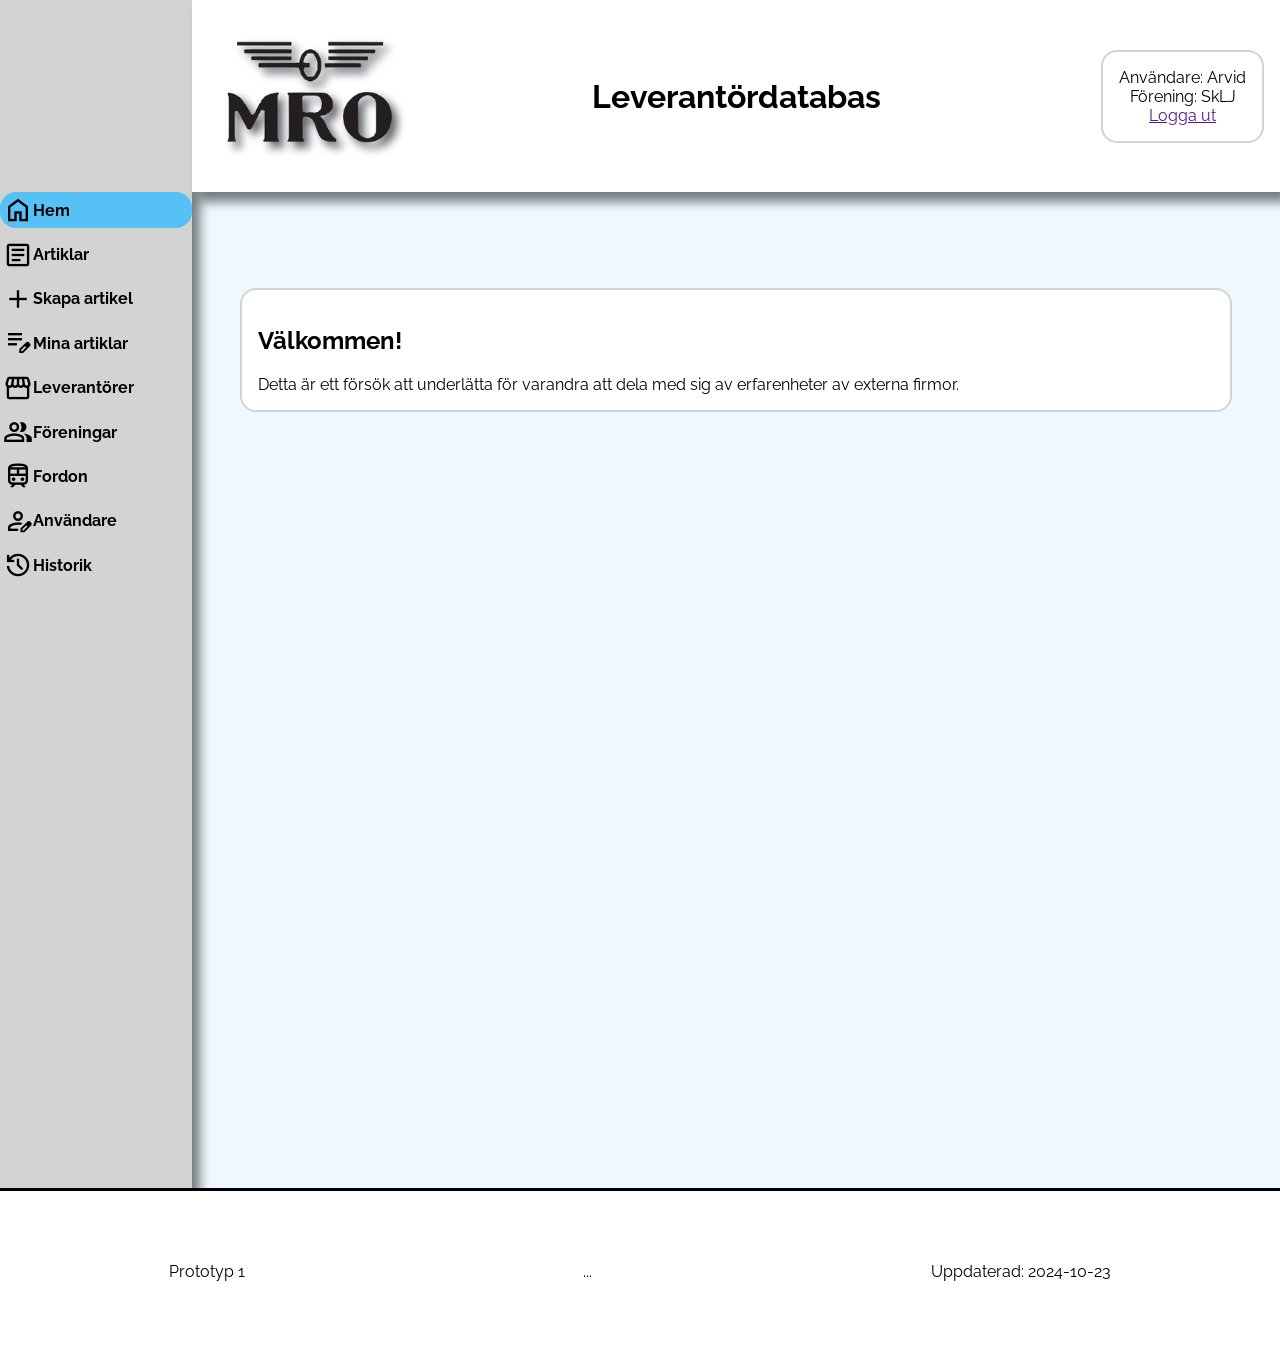
==== index.html @ 312d1185 "Init Earlier progress" ====
<!DOCTYPE html>
<html lang="en">
<head>
    <meta charset="UTF-8">
    <meta name="viewport" content="width=device-width, initial-scale=1.0">
    <title>Document</title>
    <link rel="preconnect" href="https://fonts.googleapis.com">
    <link rel="preconnect" href="https://fonts.gstatic.com" crossorigin>
    <link href="https://fonts.googleapis.com/css2?family=Raleway:ital,wght@0,100..900;1,100..900&display=swap" rel="stylesheet">
    <link rel="stylesheet" href="statisk/styling.css">
    <link rel="stylesheet" href="statisk/layout.css">
</head>
<body>
    <div class="GridContainer">
        <header>
            <img src="statisk/logotyp.png" alt="logotyp">
            <h1>Leverantördatabas</h1>
            <div class="sessionInfo">
                <div class="container">
                    <!-- <div>Du är <span style="color: green; font-weight: 900;">inloggad</span>!</div>
                    <div>Du är <span style="color: red; font-weight: 900;">inte inloggad</span>!</div> -->
                    <div>Användare: Arvid</div>
                    <div>Förening: SkLJ</div>
                    <a href="">Logga ut</a>
                </div>
            </div>
        </header>
        <nav>
            <ul>
                <li><a class="active" href="index.html"><span class="material-symbols-filled">home</span>Hem</a></li>
                <li><a class="" href="createArticle.php"><span class="class material-symbols-filled">article</span>Artiklar</a></li>
                <li><a class="" href=""><span class="material-symbols-filled">add</span>Skapa artikel</a></li>
                <li><a class="" href=""><span class="material-symbols-filled">edit_note</span>Mina artiklar</a></li>
                <li><a class="" href=""><span class="material-symbols-filled">storefront</span>Leverantörer</a></li>
                <li><a class="" href=""><span class="material-symbols-filled">group</span>Föreningar</a></li>
                <li><a class="" href=""><span class="material-symbols-filled">train</span>Fordon</a></li>
                <li><a class="" href=""><span class="material-symbols-filled">person_edit</span>Användare</a></li>
                <li><a class="" href=""><span class="material-symbols-filled">history</span>Historik</a></li>
            </ul>
        </nav>
        <main>
            <div class="container">
                <h2>Välkommen!</h2>
                <div>Detta är ett försök att underlätta för varandra att dela med sig av erfarenheter av externa firmor.</div>
            </div>
        </main>
        <footer>
            <div>Prototyp 1</div>
            <div>...</div>
            <div>Uppdaterad: 2024-10-23</div>
        </footer>
    </div>
</body>
</html>
---- statisk/styling.css ----
@font-face {
	font-family: "Material Symbols Outlined";
	font-style: normal;
	src: url(material-symbols.woff2) format("woff2");
}

.material-symbols-filled {
	font-family: "Material Symbols Outlined";
	font-weight: normal;
	font-style: normal;
	font-size: 30px;
	display: inline-block;
	line-height: 1;
	text-transform: none;
	letter-spacing: normal;
	word-wrap: normal;
	white-space: nowrap;
	direction: ltr;
	font-variation-settings: "FILL" 0, "WGHT" 900;
}

body{
  font-family: "Raleway", sans-serif;
  font-optical-sizing: auto;
  font-weight: 400;
  font-style: normal;

  margin: 0;
	padding: 0;
}

main{
  background-color: #EDF9FF;
  z-index: 0;
  min-height: 100vh;
  padding: 3em;
  grid-area: main;
}

table{
  width: 100%;
  border-collapse: collapse;
  margin-top: 1em;
}

th{
  background-color: #f9f9f9;
  padding: 0.5em;
  border: 1px solid lightgray;
}

td{
  padding: 0.5em;
  border: 1px solid lightgray;
}

.denyButton{
  color: red;
  text-align: center;
}

.approveButton{
  color: green;
  text-align: center;
}

.equalWidthCell{
  width: 50%;
}

tr:nth-child(even){
  background-color: #f9f9f9;
}

tr:nth-child(odd){
  background-color: #f0f0f0;
}

.greenRole{
  background-color: rgba(52, 240, 52, 0.527);
}

.redRole{
  background-color: rgba(255, 107, 107, 0.664);
}

.materialButton{
  display: flex;
  justify-content: center;
  align-items: center;
}

.materialButton a{
  text-decoration: none;
  color: black;
}

div.container{
  background-color: white;
  padding: 1em;
  width: 100%;
  box-sizing: border-box;
  border-radius: 1em;
  border: 2px solid lightgray;
  margin-top: 3em;
  margin-bottom: 3em;
}

div.loginContainer{
  background-color: white;
  padding: 1em;
  width: 40%;
  box-sizing: border-box;
  border-radius: 1em;
  border: 2px solid lightgray;
  margin-top: 3em;
  margin-bottom: 3em;
  margin-left: auto;
  margin-right: auto;
}

.errorContainer{
  background-color: #ffcccb;
  padding: 1em;
  width: 100%;
  box-sizing: border-box;
  border-radius: 1em;
  border: 2px solid red;
  margin-bottom: 1em;
  font-weight: bold;
}

.successContainer{
  background-color: #90EE90;
  padding: 1em;
  width: 100%;
  box-sizing: border-box;
  border-radius: 1em;
  border: 2px solid green;
  margin-bottom: 1em;
  font-weight: bold;
}

.imageContainer {
  display: flex;
  flex-wrap: wrap;
  justify-content: center;
}

.imageContainer img {
  height: 300px;
  margin: 10px;
  object-fit: cover;
}

form{
  margin-top: 1em;
}

label{
  display: block;
  font-weight: 800;
}

.checkboxLabel{
  display: inline;
}

input[type="text"], input[type="password"], input[type="email"], input[type="number"]
{
  width: 100%;
  padding: 0.7em;
  margin: 0.5em 0;
  background-color: #f9f9f9;
  border: 2px solid lightgray;
  border-radius: 0.5em;
  box-sizing: border-box;
  font-size: 1.2em;
}

input[type="file"]
{
  width: 100%;
  padding: 0.7em;
  margin: 0.5em 0;
  background-color: #f9f9f9;
  border: 2px solid lightgray;
  border-radius: 0.5em;
  box-sizing: border-box;
  font-size: 1.2em;
  font-family: "Raleway", sans-serif;
  margin-bottom: 2em;
}

select{
  width: 100%;
  padding: 0.7em;
  margin: 0.5em 0;
  background-color: #f9f9f9;
  border: 2px solid lightgray;
  border-radius: 0.5em;
  box-sizing: border-box;
  font-size: 1.2em;
}

button[type="submit"]
{
  width: 100%;
  padding: 0.7em;
  margin: 0.5em 0;
  background-color: #f9f9f9;
  border: 2px solid lightgray;
  border-radius: 0.5em;
  box-sizing: border-box;
  font-size: 1.2em;
  font-weight: 800;
  cursor: pointer;
  transition: all 0.3s;
}

textarea{
  width: 100% !important;
  box-sizing: border-box;
  padding: 0.7em;
  margin: 0.5em 0;
  background-color: #f9f9f9;
  border: 2px solid lightgray;
  border-radius: 0.5em;
  font-family: inherit;
  font-size: 1.1em;
}

.reqStar{
  color: red;
  font-size: 1.2em;
}

nav{
  background-color: lightgrey;
	grid-area: nav;
  box-shadow: 8px 10px 10px 0 rgba(0,0,0,0.5);
  z-index: 1;
}

nav ul{
  list-style-type: none;
  padding: 0;
  margin: 0;
  margin-top: 12em;
}

nav ul li a{
  padding: 1em;
  text-decoration: none;
  color: black;
  height: 100%;
	padding: 0.2em 0 0.2em 0.2em;
  display: flex;
	align-items: center;
  border-radius: 1em;
  margin-bottom: 0.5em;
  font-weight: bold;
  transition: all 0.3s;
}

nav ul li a:hover{
  background-color: #aed8ec !important;
} 

nav ul li a.active{
  background-color: #55c1f7;
}

header{
  grid-area: header;
  box-shadow: 8px 10px 10px 0 rgba(0,0,0,0.5);
  background-color: white;
  display: flex;
  align-items: center;
  justify-content: center;
  padding: 0 1em;
  min-height: 12em;
  position: relative;
  z-index: 2;
}

.sessionInfo{
  position: absolute;
  right: 1em;
  text-align: center;
}

header img{
  position: absolute;
  left: 1em;
  height: 8em;
}

header h1{
  /* font-size: 3em; */
  margin: 0;
}

footer{
  background-color: white;
  grid-area: footer;
  min-height: 10em;
  border-top: 0.2em solid black;
  display: flex;
  justify-content: space-around;
  align-items: center;
  z-index: 1;
}
---- statisk/layout.css ----
.GridContainer {
	display: grid;
	grid-template-areas:
		"nav header"
		"nav main"
		"footer footer";
  grid-template-columns: 12em 1fr;
}
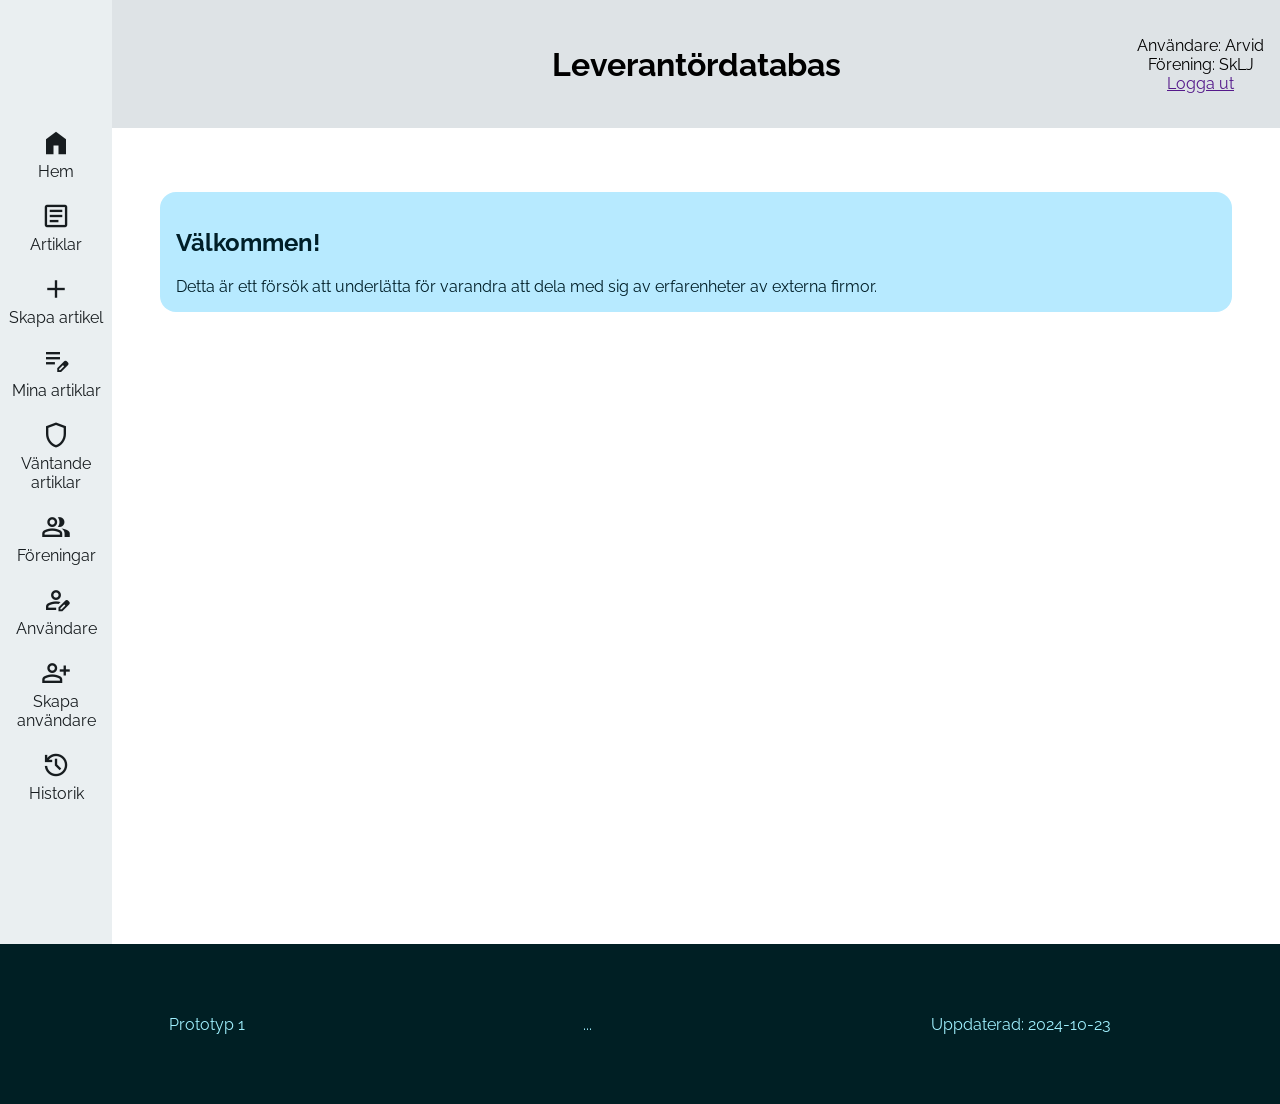
==== commit 961bbad4: "Version 1.0.1" ====
--- a/index.html
+++ b/index.html
@@ -13,12 +13,9 @@
 <body>
     <div class="GridContainer">
         <header>
-            <img src="statisk/logotyp.png" alt="logotyp">
             <h1>Leverantördatabas</h1>
             <div class="sessionInfo">
-                <div class="container">
-                    <!-- <div>Du är <span style="color: green; font-weight: 900;">inloggad</span>!</div>
-                    <div>Du är <span style="color: red; font-weight: 900;">inte inloggad</span>!</div> -->
+                <div>
                     <div>Användare: Arvid</div>
                     <div>Förening: SkLJ</div>
                     <a href="">Logga ut</a>
@@ -27,19 +24,82 @@
         </header>
         <nav>
             <ul>
-                <li><a class="active" href="index.html"><span class="material-symbols-filled">home</span>Hem</a></li>
-                <li><a class="" href="createArticle.php"><span class="class material-symbols-filled">article</span>Artiklar</a></li>
-                <li><a class="" href=""><span class="material-symbols-filled">add</span>Skapa artikel</a></li>
-                <li><a class="" href=""><span class="material-symbols-filled">edit_note</span>Mina artiklar</a></li>
-                <li><a class="" href=""><span class="material-symbols-filled">storefront</span>Leverantörer</a></li>
-                <li><a class="" href=""><span class="material-symbols-filled">group</span>Föreningar</a></li>
-                <li><a class="" href=""><span class="material-symbols-filled">train</span>Fordon</a></li>
-                <li><a class="" href=""><span class="material-symbols-filled">person_edit</span>Användare</a></li>
-                <li><a class="" href=""><span class="material-symbols-filled">history</span>Historik</a></li>
+                <li>
+                    <a href="index.php">
+                        <div class="material-symbols-filled menuIcon">
+                            home
+                        </div>
+                        <div>Hem</div>
+                    </a>
+                </li>
+                <li>
+                    <a href="articles.php">
+                        <div class="material-symbols-outlined menuIcon">
+                            article
+                        </div>
+                        <div>Artiklar</div>
+                    </a>
+                </li>
+                <li>
+                    <a href="createArticle.php">
+                        <div class="material-symbols-outlined menuIcon">
+                            add
+                        </div>
+                        <div>Skapa artikel</div>
+                    </a>
+                </li>
+                <li>
+                    <a href="myArticles.php">
+                        <div class="material-symbols-outlined menuIcon">
+                            edit_note
+                        </div>
+                        <div>Mina artiklar</div>
+                    </a>
+                </li>
+                <li>
+                    <a href="assess.php">
+                        <div class="material-symbols-outlined menuIcon">
+                            shield
+                        </div>
+                        <div>Väntande artiklar</div>
+                    </a>
+                </li>
+                <li>
+                    <a href="associations.php">
+                        <div class="material-symbols-outlined menuIcon">
+                            group
+                        </div>
+                        <div>Föreningar</div>
+                    </a>
+                </li>
+                <li>
+                    <a href="users.php">
+                        <div class="material-symbols-outlined menuIcon">
+                            person_edit
+                        </div>
+                        <div>Användare</div>
+                    </a>
+                </li>
+                <li>
+                    <a href="createUser.php">
+                        <div class="material-symbols-outlined menuIcon">
+                            person_add
+                        </div>
+                        <div>Skapa användare</div>
+                    </a>
+                </li>
+                <li>
+                    <a href="">
+                        <div class="material-symbols-outlined menuIcon">
+                            history
+                        </div>
+                        <div>Historik</div>
+                    </a>
+                </li>
             </ul>
         </nav>
         <main>
-            <div class="container">
+            <div class="container primaryContainer">
                 <h2>Välkommen!</h2>
                 <div>Detta är ett försök att underlätta för varandra att dela med sig av erfarenheter av externa firmor.</div>
             </div>
--- a/statisk/styling.css
+++ b/statisk/styling.css
@@ -1,7 +1,74 @@
+:root {
+  --md-sys-color-primary: rgb(7 103 127);
+  --md-sys-color-surface-tint: rgb(7 103 127);
+  --md-sys-color-on-primary: rgb(255 255 255);
+  --md-sys-color-primary-container: rgb(183 234 255);
+  --md-sys-color-on-primary-container: rgb(0 31 40);
+  --md-sys-color-secondary: rgb(0 104 116);
+  --md-sys-color-on-secondary: rgb(255 255 255);
+  --md-sys-color-secondary-container: rgb(158 239 253);
+  --md-sys-color-on-secondary-container: rgb(0 31 36);
+  --md-sys-color-tertiary: rgb(87 89 146);
+  --md-sys-color-on-tertiary: rgb(255 255 255);
+  --md-sys-color-tertiary-container: rgb(225 224 255);
+  --md-sys-color-on-tertiary-container: rgb(18 20 75);
+  --md-sys-color-error: rgb(186 26 26);
+  --md-sys-color-on-error: rgb(255 255 255);
+  --md-sys-color-error-container: rgb(255 218 214);
+  --md-sys-color-on-error-container: rgb(65 0 2);
+  --md-sys-color-background: rgb(245 250 253);
+  --md-sys-color-on-background: rgb(23 28 31);
+  --md-sys-color-surface: rgb(245 250 253);
+  --md-sys-color-on-surface: rgb(23 28 31);
+  --md-sys-color-surface-variant: rgb(219 228 232);
+  --md-sys-color-on-surface-variant: rgb(64 72 76);
+  --md-sys-color-outline: rgb(112 120 124);
+  --md-sys-color-outline-variant: rgb(191 200 204);
+  --md-sys-color-shadow: rgb(0 0 0);
+  --md-sys-color-scrim: rgb(0 0 0);
+  --md-sys-color-inverse-surface: rgb(44 49 52);
+  --md-sys-color-inverse-on-surface: rgb(237 241 244);
+  --md-sys-color-inverse-primary: rgb(136 209 236);
+  --md-sys-color-primary-fixed: rgb(183 234 255);
+  --md-sys-color-on-primary-fixed: rgb(0 31 40);
+  --md-sys-color-primary-fixed-dim: rgb(136 209 236);
+  --md-sys-color-on-primary-fixed-variant: rgb(0 78 97);
+  --md-sys-color-secondary-fixed: rgb(158 239 253);
+  --md-sys-color-on-secondary-fixed: rgb(0 31 36);
+  --md-sys-color-secondary-fixed-dim: rgb(130 211 224);
+  --md-sys-color-on-secondary-fixed-variant: rgb(0 79 88);
+  --md-sys-color-tertiary-fixed: rgb(225 224 255);
+  --md-sys-color-on-tertiary-fixed: rgb(18 20 75);
+  --md-sys-color-tertiary-fixed-dim: rgb(192 193 255);
+  --md-sys-color-on-tertiary-fixed-variant: rgb(63 65 120);
+  --md-sys-color-surface-dim: rgb(214 219 222);
+  --md-sys-color-surface-bright: rgb(245 250 253);
+  --md-sys-color-surface-container-lowest: rgb(255 255 255);
+  --md-sys-color-surface-container-low: rgb(239 244 247);
+  --md-sys-color-surface-container: rgb(234 239 241);
+  --md-sys-color-surface-container-high: rgb(228 233 236);
+  --md-sys-color-surface-container-highest: rgb(222 227 230);
+}
+
 @font-face {
 	font-family: "Material Symbols Outlined";
 	font-style: normal;
 	src: url(material-symbols.woff2) format("woff2");
+}
+
+.material-symbols-outlined {
+	font-family: "Material Symbols Outlined";
+	font-weight: normal;
+	font-style: normal;
+	font-size: 30px;
+	display: inline-block;
+	line-height: 1;
+	text-transform: none;
+	letter-spacing: normal;
+	word-wrap: normal;
+	white-space: nowrap;
+	direction: ltr;
+	font-variation-settings: "FILL" 0, "WGHT" 900;
 }
 
 .material-symbols-filled {
@@ -16,7 +83,7 @@
 	word-wrap: normal;
 	white-space: nowrap;
 	direction: ltr;
-	font-variation-settings: "FILL" 0, "WGHT" 900;
+	font-variation-settings: "FILL" 1, "WGHT" 900;
 }
 
 body{
@@ -30,11 +97,16 @@
 }
 
 main{
-  background-color: #EDF9FF;
+  background-color: var(--md-sys-color-surface-container-lowest);
   z-index: 0;
-  min-height: 100vh;
+  min-height: 80vh;
   padding: 3em;
   grid-area: main;
+}
+
+h3{
+  margin: 0;
+  margin: 0.5em 0;
 }
 
 table{
@@ -64,8 +136,18 @@
   text-align: center;
 }
 
-.equalWidthCell{
-  width: 50%;
+.blackButton{
+  color: black;
+}
+
+table.optiontable {
+  width: 100%;
+  table-layout: fixed;
+}
+
+table.optiontable td, table.optiontable th{
+  width: auto;
+  text-align: center;
 }
 
 tr:nth-child(even){
@@ -96,23 +178,62 @@
 }
 
 div.container{
-  background-color: white;
+  position: relative;
+  padding:  1em;
+  width: 100%;
+  box-sizing: border-box;
+  border-radius: 1em;
+  margin: 1em 0;
+}
+
+.primaryContainer{
+  background-color: var(--md-sys-color-primary-container);
+  color: var(--md-sys-color-on-primary-container);
+
+  transition: all 0.2s;
+}
+
+.secondaryContainer{
+  background-color: var(--md-sys-color-secondary-container);
+  color: var(--md-sys-color-on-secondary-container);
+
+  transition: all 0.2s;
+}
+
+.tertiaryContainer{
+  background-color: var(--md-sys-color-tertiary-container);
+  color: var(--md-sys-color-on-tertiary-container);
+
+  transition: all 0.2s;
+}
+
+a.secondaryContainer:hover{
+  opacity: 0.6;
+}
+
+a.tertiaryContainer:hover{
+  opacity: 0.6;
+}
+
+a.articleContainer{
+  position: relative;
+  display: block;
+  text-decoration: none;
   padding: 1em;
-  width: 100%;
-  box-sizing: border-box;
-  border-radius: 1em;
-  border: 2px solid lightgray;
-  margin-top: 3em;
-  margin-bottom: 3em;
+  border-radius: 1em;
+  margin-bottom: 1em;
+  transition: all 0.2s;
+}
+
+a.articleContainer:hover{
+  opacity: 0.6;
 }
 
 div.loginContainer{
-  background-color: white;
   padding: 1em;
   width: 40%;
   box-sizing: border-box;
   border-radius: 1em;
-  border: 2px solid lightgray;
   margin-top: 3em;
   margin-bottom: 3em;
   margin-left: auto;
@@ -120,25 +241,67 @@
 }
 
 .errorContainer{
-  background-color: #ffcccb;
+  background-color: var(--md-sys-color-error-container);
+  color: var(--md-sys-color-on-error-container);
   padding: 1em;
   width: 100%;
   box-sizing: border-box;
   border-radius: 1em;
-  border: 2px solid red;
   margin-bottom: 1em;
   font-weight: bold;
 }
 
 .successContainer{
   background-color: #90EE90;
+  color: black;  
   padding: 1em;
   width: 100%;
   box-sizing: border-box;
   border-radius: 1em;
-  border: 2px solid green;
   margin-bottom: 1em;
   font-weight: bold;
+}
+
+.statusContainer{
+  padding: 1em;
+  width: 100%;
+  box-sizing: border-box;
+  border-radius: 1em;
+  margin-bottom: 1em;
+  font-weight: bold;
+}
+
+.waiting{
+  background-color: #ffee90;
+  color: black;
+  text-decoration: none;
+}
+
+.approved{
+  background-color: #90EE90;
+  color: black;
+  text-decoration: none;
+}
+
+.denied{
+  background-color: #ffcccb;
+  color: black;
+  text-decoration: none;
+}
+
+.deleted{
+  background-color: #ffb87e;
+  color: black;
+  text-decoration: none;
+}
+
+.categoryHeader{
+  display: flex;
+  align-items: center;
+}
+
+.categoryHeader span{
+  font-size: 1.2em;
 }
 
 .imageContainer {
@@ -153,6 +316,36 @@
   object-fit: cover;
 }
 
+.imgContainer{
+  position: relative;
+}
+
+.imgContainer div{
+  transition: all 0.2s;
+  display: flex;
+  justify-content: center;
+  align-items: center;
+  position: absolute;
+  right: 0;
+  top: 0;
+  background-color: lightgray;
+  color: black;
+  padding: 0.5em;
+  border-radius: 1em;
+  cursor: pointer;
+}
+
+.filterButton{
+  position: absolute;
+  right: 16px;
+  top: 36px;
+  cursor: pointer;
+}
+
+.filterTitle{
+  cursor: pointer;
+}
+
 form{
   margin-top: 1em;
 }
@@ -171,8 +364,8 @@
   width: 100%;
   padding: 0.7em;
   margin: 0.5em 0;
-  background-color: #f9f9f9;
-  border: 2px solid lightgray;
+  background-color: var(--md-sys-color-surface-container);
+  border: 0.1em solid var(--md-sys-color-outline);
   border-radius: 0.5em;
   box-sizing: border-box;
   font-size: 1.2em;
@@ -183,8 +376,8 @@
   width: 100%;
   padding: 0.7em;
   margin: 0.5em 0;
-  background-color: #f9f9f9;
-  border: 2px solid lightgray;
+  background-color: var(--md-sys-color-surface-container);
+  border: 0.1em solid var(--md-sys-color-outline);
   border-radius: 0.5em;
   box-sizing: border-box;
   font-size: 1.2em;
@@ -196,35 +389,44 @@
   width: 100%;
   padding: 0.7em;
   margin: 0.5em 0;
-  background-color: #f9f9f9;
-  border: 2px solid lightgray;
+  background-color: var(--md-sys-color-surface-container);
+  border: 0.1em solid var(--md-sys-color-outline);
   border-radius: 0.5em;
   box-sizing: border-box;
   font-size: 1.2em;
 }
 
-button[type="submit"]
+button[type="submit"], .button
 {
-  width: 100%;
+  font-family: "Raleway", sans-serif;
+  text-align: center;
+  text-decoration: none;
+  display: flex;
+  justify-content: center;
+  align-items: center;
+  width: 100%;
+  padding: 0.7em;
+  margin: 1em 0;
+  border-radius: 2em;
+  border: none;
+  box-sizing: border-box;
+  font-size: 1.2em;
+  cursor: pointer;
+  transition: all 0.3s;
+}
+
+button[type="submit"]:hover, .button:hover
+{
+  opacity: 0.6;
+}
+
+textarea{
+  width: 100% !important;
+  box-sizing: border-box;
   padding: 0.7em;
   margin: 0.5em 0;
-  background-color: #f9f9f9;
-  border: 2px solid lightgray;
-  border-radius: 0.5em;
-  box-sizing: border-box;
-  font-size: 1.2em;
-  font-weight: 800;
-  cursor: pointer;
-  transition: all 0.3s;
-}
-
-textarea{
-  width: 100% !important;
-  box-sizing: border-box;
-  padding: 0.7em;
-  margin: 0.5em 0;
-  background-color: #f9f9f9;
-  border: 2px solid lightgray;
+  background-color: var(--md-sys-color-surface-container);
+  border: 0.1em solid var(--md-sys-color-outline);
   border-radius: 0.5em;
   font-family: inherit;
   font-size: 1.1em;
@@ -235,53 +437,73 @@
   font-size: 1.2em;
 }
 
-nav{
-  background-color: lightgrey;
+.articleDetailsContainer{
+  width: 100%;
+  display: flex;
+  justify-content: space-around;
+  align-items: center;
+}
+
+.openArticle{
+  position: absolute;
+  right: 16px;
+  top: 50%;
+  transform: translateY(-50%);
+}
+
+ nav{
+  background-color: var(--md-sys-color-surface-container);
 	grid-area: nav;
-  box-shadow: 8px 10px 10px 0 rgba(0,0,0,0.5);
-  z-index: 1;
-}
-
-nav ul{
-  list-style-type: none;
-  padding: 0;
-  margin: 0;
-  margin-top: 12em;
-}
-
-nav ul li a{
-  padding: 1em;
-  text-decoration: none;
-  color: black;
-  height: 100%;
-	padding: 0.2em 0 0.2em 0.2em;
-  display: flex;
-	align-items: center;
-  border-radius: 1em;
-  margin-bottom: 0.5em;
-  font-weight: bold;
-  transition: all 0.3s;
-}
-
-nav ul li a:hover{
-  background-color: #aed8ec !important;
-} 
-
-nav ul li a.active{
-  background-color: #55c1f7;
+	height: 100%;
+}
+
+nav ul {
+  margin-top: 8em;
+	list-style-type: none;
+	padding: 0;
+	text-align: center;
+}
+
+nav ul li {
+	margin-top: 20px;
+	margin-bottom: 20px;
+}
+
+nav ul li a {
+	text-decoration: none;
+	color: var(--md-sys-color-on-surface);
+}
+
+.menuIcon {
+	transition: 0.3s;
+	border-radius: 1em;
+	width: 2em;
+}
+
+.menuText {
+	padding-top: 10px;
+	padding-bottom: 10px;
+}
+
+nav ul li a:hover .menuIcon {
+	background-color: var(--md-sys-color-primary-container);
+	color: var(--md-sys-color-on-primary-container);
 }
 
 header{
   grid-area: header;
-  box-shadow: 8px 10px 10px 0 rgba(0,0,0,0.5);
-  background-color: white;
+  background-color: var(--md-sys-color-surface-container-highest);
   display: flex;
   align-items: center;
   justify-content: center;
   padding: 0 1em;
-  min-height: 12em;
+  min-height: 8em;
   position: relative;
-  z-index: 2;
+}
+
+.headerDS{
+  grid-area: headerDS;
+  background-color: var(--md-sys-color-surface-container-highest);
 }
 
 .sessionInfo{
@@ -302,12 +524,48 @@
 }
 
 footer{
-  background-color: white;
+  background-color: var(--md-sys-color-on-secondary-container);
+  color: var(--md-sys-color-secondary-container);
   grid-area: footer;
   min-height: 10em;
-  border-top: 0.2em solid black;
   display: flex;
   justify-content: space-around;
   align-items: center;
   z-index: 1;
+}
+
+/* HIDE/SHOW SECTION */
+#section{
+  overflow: hidden;
+  transition: max-height 0.2s ease-out;
+}
+
+.rotated{
+  transform: rotate(180deg);
+}
+
+.rotate{
+  animation: rotate 0.2s forwards;
+}
+
+.deRotate{
+  animation: deRotate 0.2s forwards;
+}
+
+@keyframes rotate{
+  from{
+      transform: rotate(0deg);
+  }
+  to{
+      transform: rotate(180deg);
+  }
+}
+
+@keyframes deRotate{
+  from{
+      transform: rotate(180deg);
+  }
+  to{
+      transform: rotate(0deg);
+  }
 }
--- a/statisk/layout.css
+++ b/statisk/layout.css
@@ -4,5 +4,5 @@
 		"nav header"
 		"nav main"
 		"footer footer";
-  grid-template-columns: 12em 1fr;
+	grid-template-columns: 7em 1fr;
 }
